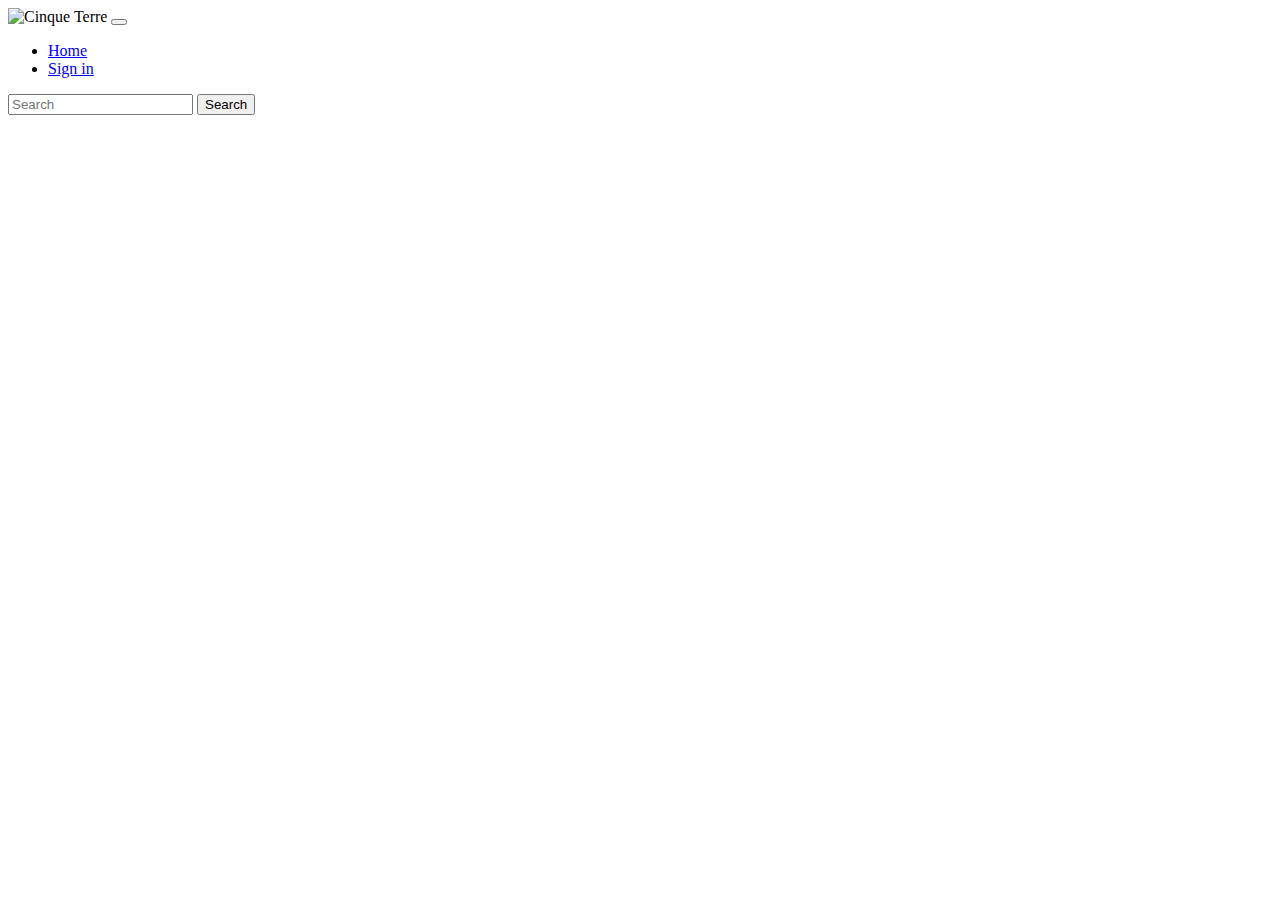
==== kids.html @ 54966ce1 "i did many things today!" ====
<!DOCTYPE html>
<html lang="en">
<head>
    <meta charset="UTF-8">
    <meta name="viewport" content="width=device-width, initial-scale=1.0">
    <title>Kids</title>
    <link href="https://cdn.jsdelivr.net/npm/bootstrap@5.1.3/dist/css/bootstrap.min.css" rel="stylesheet" integrity="sha384-1BmE4kWBq78iYhFldvKuhfTAU6auU8tT94WrHftjDbrCEXSU1oBoqyl2QvZ6jIW3" crossorigin="anonymous">
</head>
<body>
    <nav class="navbar navbar-dark bg-primary">
        <!-- Navbar content -->
        </nav>
      
        <nav class="navbar navbar-expand-lg navbar-light bg-light">
            <div class="container-fluid">
              <img src="https://1000marche.net/wp-content/uploads/2020/03/CONVERSE-Logo.png" class="img-rounded" alt="Cinque Terre" width="200" height="90">             
              <button class="navbar-toggler" type="button" data-bs-toggle="collapse" data-bs-target="#navbarSupportedContent" aria-controls="navbarSupportedContent" aria-expanded="false" aria-label="Toggle navigation">
                <span class="navbar-toggler-icon"></span>
              </button>
              
              <div class="collapse navbar-collapse" id="navbarSupportedContent">
                <ul class="navbar-nav me-auto mb-2 mb-lg-0">
                  <li class="nav-item">
                    <a class="nav-link active" aria-current="page" href="#">Home</a>
                  </li>
                  <li class="nav-item">
                    <a class="nav-link" href="#">Sign in</a>
                  </li>
                  
                </ul>
                  <form class="d-flex">
                  <input class="form-control me-2" type="search" placeholder="Search" aria-label="Search">
                  <button class="btn btn-primary" type="submit">Search</button>
              </form>
              </div>
            </div>
</body>
</html>
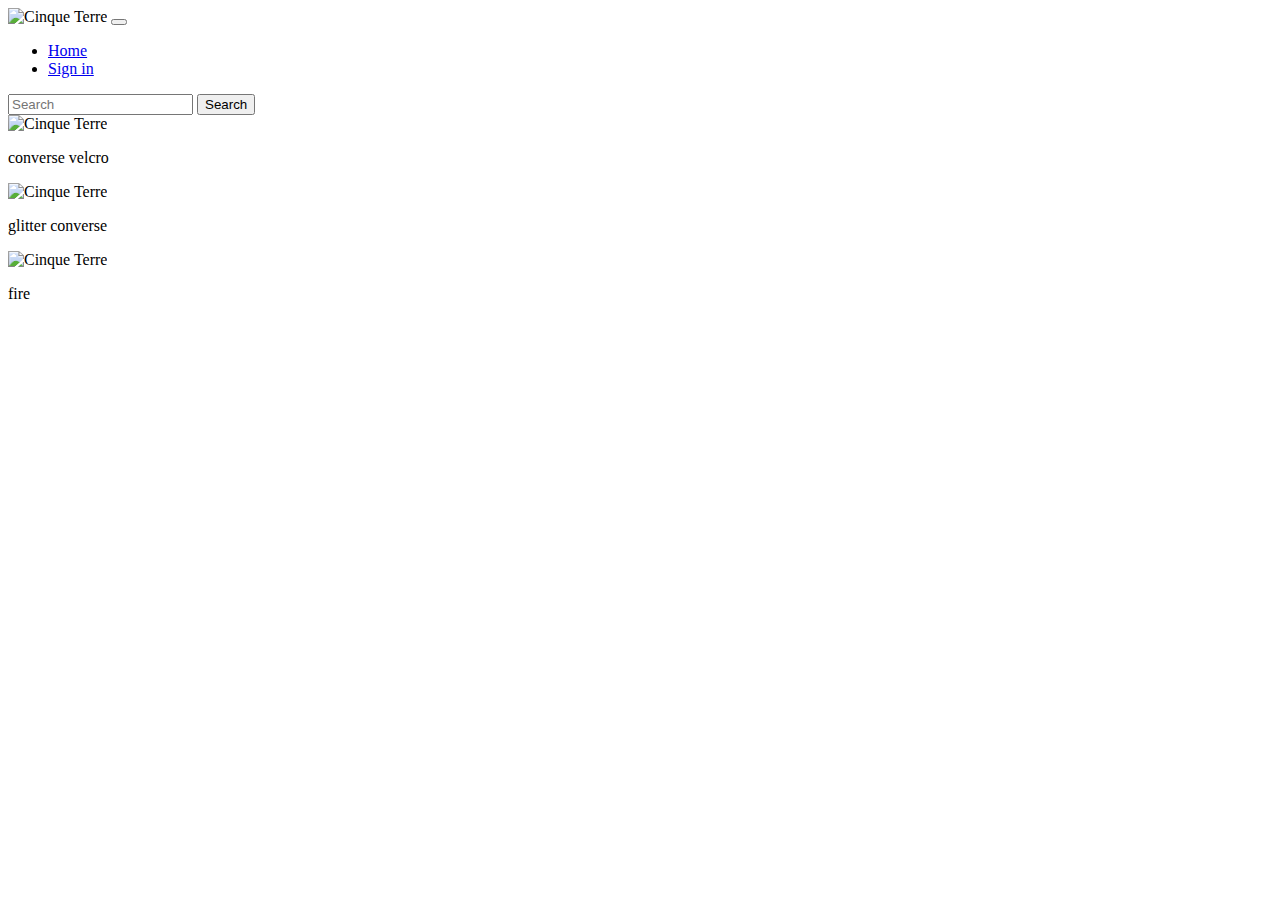
==== commit 69efde12: "added the last elements!!!" ====
--- a/kids.html
+++ b/kids.html
@@ -31,8 +31,34 @@
                   <form class="d-flex">
                   <input class="form-control me-2" type="search" placeholder="Search" aria-label="Search">
                   <button class="btn btn-primary" type="submit">Search</button>
-              </form>
+                   
+                  
+                        </form>
               </div>
             </div>
+          </nav>
+        </div>
+            
+            
+            
+        <div class="container">
+              <div class="row">
+                <div class="col">
+                  <img src="https://www.converse.com/dw/image/v2/BCZC_PRD/on/demandware.static/-/Sites-cnv-master-catalog/default/dw779b56a4/images/d_08/771477C_D_08X1.jpg?sw=406" class="img-rounded" alt="Cinque Terre" width="220" height="236"> 
+                  <p class="">converse velcro</p>
+                </div>
+
+                <div class="col">
+                  <img src="https://www.bimbivip.com/storage/prodotti/CV046C_E0_100.jpg" class="img-rounded" alt="Cinque Terre" width="200" height="236"> 
+                    <p class="">glitter converse</p>
+                  </div>
+
+                  <div class="col">
+                    <img src="https://www.converse.com/dw/image/v2/AALW_PRD/on/demandware.static/-/Sites-ConverseMaster/default/dw24a56a5a/images/d_08/371502C_D_08X1.jpg?sw=406" class="img-rounded" alt="Cinque Terre" width="200" height="236"> 
+                      <p class="">fire</p>
+                  
+            </div>
+            
+
 </body>
 </html>